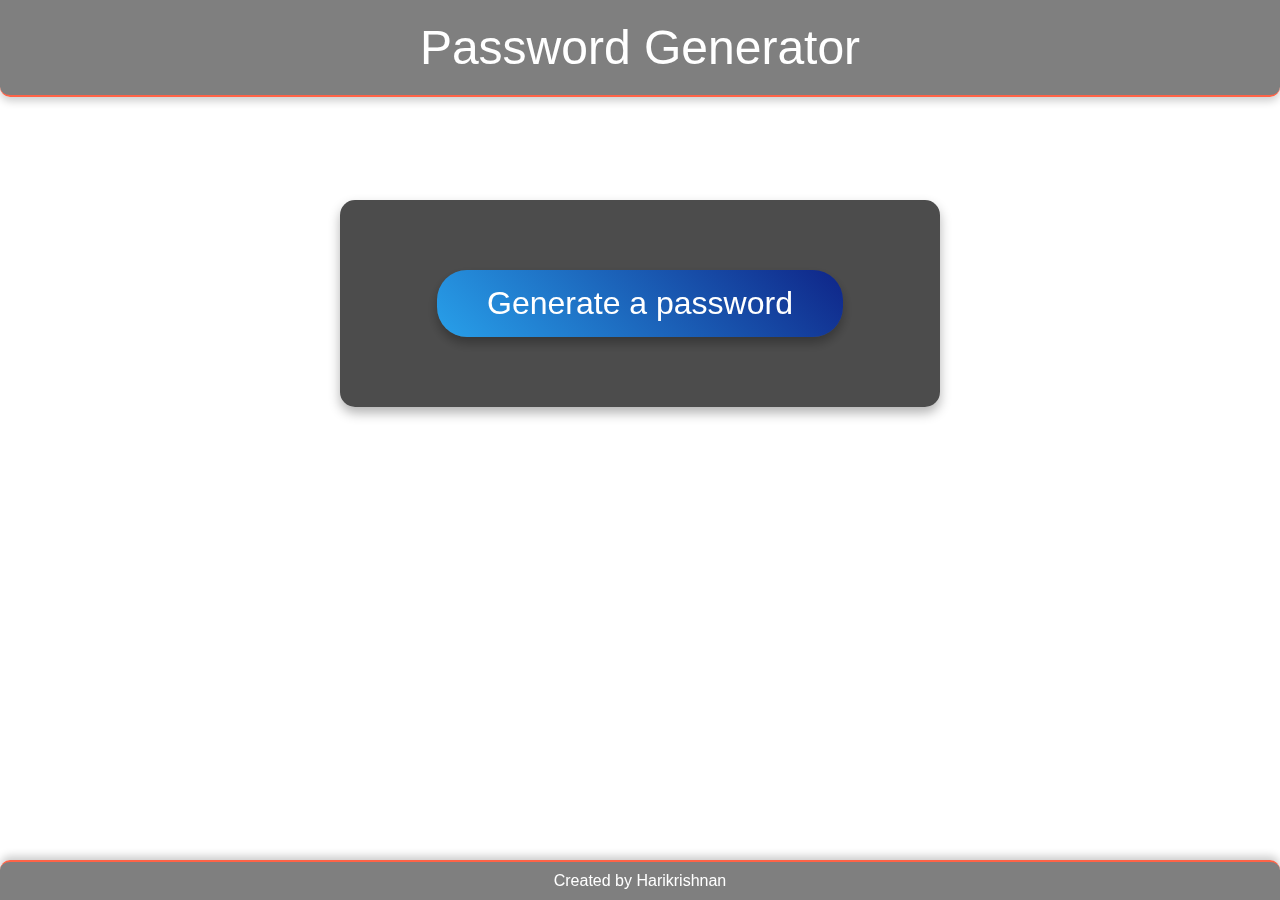
==== index.html @ 8de6ab6b "Initial Commit" ====
<!DOCTYPE html>
<html lang="en">
<head>
    <meta charset="UTF-8">
    <meta http-equiv="X-UA-Compatible" content="IE=edge">
    <meta name="viewport" content="width=device-width, initial-scale=1.0">
    <title>Password Generator</title>
    <link rel="stylesheet" href="style.css">
    
</head>

<body>
<header>Password Generator</header>
        
        <div id="cont">
                <div id="panel">

                    <div id="display">
                        The password will be displayed here
                    </div>

                    <button id="ok">Generate a password</button>

                    <button id="copy">Copy</button>
                </div>
        </div>

<footer><p>Created by Harikrishnan</p></footer>

<script src="script.js" defer></script>

    
</body>
</html>
---- style.css ----
* {
    font-family: 'Quicksand', sans-serif;
    margin: 0;
    padding: 0;
    box-sizing: border-box;
}

body {
    background-image: url("assets/bg1.jpg");
    background-size: cover;
    background-attachment: fixed;
    background-repeat: no-repeat;
    color: white;
    text-align: center;
    display: flex;
    flex-direction: column;
    align-items: center;
    justify-content: space-between;
    height: 100vh;
    padding: 0 20px;
    backdrop-filter: blur(1px);
}

header {
    position: fixed;
    top: 0;
    left: 0;
    width: 100%;
    background: rgba(0, 0, 0, 0.5);
    color: rgb(255, 255, 255);
    font-size: 3rem;
    padding: 20px;
    text-align: center;
    border-bottom: 2px solid tomato;
    border-radius: 0 0 10px 10px;
    box-shadow: 0 4px 8px rgba(0, 0, 0, 0.2);
    z-index: 1000;
}

#cont {
    background: rgba(0, 0, 0, 0.7);
    padding: 30px;
    border-radius: 15px;
    box-shadow: 0 6px 12px rgba(0, 0, 0, 0.3);
    width: 100%;
    max-width: 600px;
    margin-top: 200px;
}


#ok {
    font-size: 2rem;
    margin: 20px 0;
    padding: 15px 50px;
    background: linear-gradient(45deg, #28a0ea, #0f2588);
    color: white;
    border-radius: 30px;
    transition: all 0.3s ease;
    border: none;
    cursor: pointer;
    box-shadow: 0 6px 12px rgba(0, 0, 0, 0.3);
}

#ok:active {
    transform: scale(0.98);
    box-shadow: 0 3px 6px rgba(0, 0, 0, 0.3);
}

#ok:hover {
    background: linear-gradient(45deg, #0f0a6d, #0f2588);
}


#panel {
    text-align: center;
    width: 100%;
    margin: 20px 0;
    display: flex;
    flex-direction: column;
    align-items: center;
}

#display {
    font-size: 1.5rem;
    background: rgba(68, 68, 68, 0.9);
    display: none;
    border-radius: 10px;
    border: 1px solid white;
    padding: 20px;
    overflow: auto;
    margin-top: 20px;
    box-shadow: 0 4px 8px rgba(0, 0, 0, 0.3);
}

#copy {
    color: white;
    background: linear-gradient(45deg, gray, #444);
    display: none;
    width: 30%;
    text-align: center;
    margin-top: 20px;
    padding: 10px 0;
    cursor: pointer;
    font-size: 1rem;
    border-radius: 25px;
    transition: all 0.3s ease;
    box-shadow: 0 4px 8px rgba(0, 0, 0, 0.2);
}

#copy:active {
    transform: scale(0.98);
    box-shadow: 0 2px 4px rgba(0, 0, 0, 0.2);
}

#copy:hover {
    background: linear-gradient(45deg, #444, gray);
    font-size: 1.2rem;
}

footer {
    position: fixed;
    bottom: 0;
    left: 0;
    width: 100%;
    background: rgba(0, 0, 0, 0.5);
    color: white;
    font-size: 1rem;
    padding: 10px;
    text-align: center;
    border-top: 2px solid tomato;
    border-radius: 10px 10px 0 0;
    box-shadow: 0 -4px 8px rgba(0, 0, 0, 0.2);
    z-index: 1000;
}
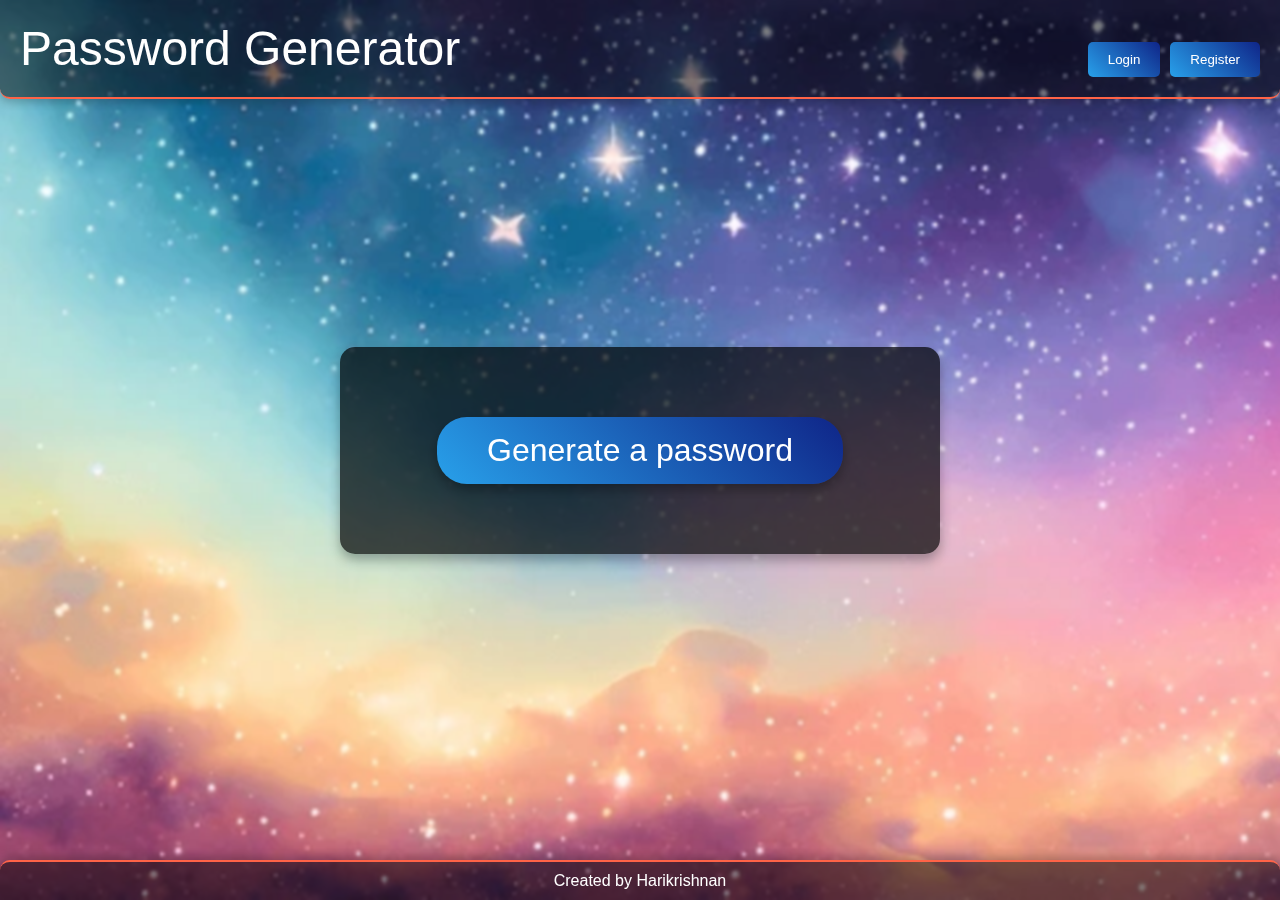
==== commit 3f189d4d: "included login & register" ====
--- a/index.html
+++ b/index.html
@@ -10,7 +10,15 @@
 </head>
 
 <body>
-<header>Password Generator</header>
+<header>
+    <div class="header-content">
+        Password Generator
+        <div class="auth-buttons">
+            <a href="login.html"><button id="loginBtn">Login</button></a>
+            <a href="register.html"><button id="registerBtn">Register</button></a>
+        </div>
+    </div>
+</header>
         
         <div id="cont">
                 <div id="panel">
--- a/style.css
+++ b/style.css
@@ -6,7 +6,7 @@
 }
 
 body {
-    background-image: url("assets/bg1.jpg");
+    background-image: url("assets/bg.webp");
     background-size: cover;
     background-attachment: fixed;
     background-repeat: no-repeat;
@@ -15,13 +15,13 @@
     display: flex;
     flex-direction: column;
     align-items: center;
-    justify-content: space-between;
+    justify-content: center;
     height: 100vh;
     padding: 0 20px;
     backdrop-filter: blur(1px);
 }
 
-header {
+.header-content {
     position: fixed;
     top: 0;
     left: 0;
@@ -35,6 +35,35 @@
     border-radius: 0 0 10px 10px;
     box-shadow: 0 4px 8px rgba(0, 0, 0, 0.2);
     z-index: 1000;
+}
+
+.header-content {
+    display: flex;
+    justify-content: space-between;
+    align-items: center;
+}
+
+.auth-buttons {
+    display: flex;
+    gap: 10px;
+}
+
+.auth-buttons button {
+    background: linear-gradient(45deg, #28a0ea, #0f2588);
+    color: white;
+    border: none;
+    padding: 10px 20px;
+    border-radius: 5px;
+    cursor: pointer;
+    transition: all 0.3s ease;
+}
+
+.auth-buttons button:hover {
+    background: linear-gradient(45deg, #0f0a6d, #0f2588);
+}
+
+.auth-buttons button:active {
+    transform: scale(0.98);
 }
 
 #cont {
@@ -44,7 +73,6 @@
     box-shadow: 0 6px 12px rgba(0, 0, 0, 0.3);
     width: 100%;
     max-width: 600px;
-    margin-top: 200px;
 }
 
 
@@ -132,3 +160,47 @@
     box-shadow: 0 -4px 8px rgba(0, 0, 0, 0.2);
     z-index: 1000;
 }
+
+
+/* Login Page Styles */
+
+#loginForm {
+    display: flex;
+    flex-direction: column;
+    align-items: center;
+    gap: 10px;
+    width: 100%;
+}
+
+#loginForm label {
+    width: 100%;
+    text-align: left;
+    color: white;
+    margin-bottom: 5px;
+}
+
+#loginForm input {
+    width: 100%;
+    padding: 10px;
+    border: 1px solid #ccc;
+    border-radius: 5px;
+    margin-bottom: 15px;
+}
+
+#loginForm button {
+    background: linear-gradient(45deg, #28a0ea, #0f2588);
+    color: white;
+    border: none;
+    padding: 10px 20px;
+    border-radius: 5px;
+    cursor: pointer;
+    transition: all 0.3s ease;
+}
+
+#loginForm button:hover {
+    background: linear-gradient(45deg, #0f0a6d, #0f2588);
+}
+
+#loginForm button:active {
+    transform: scale(0.98);
+}
